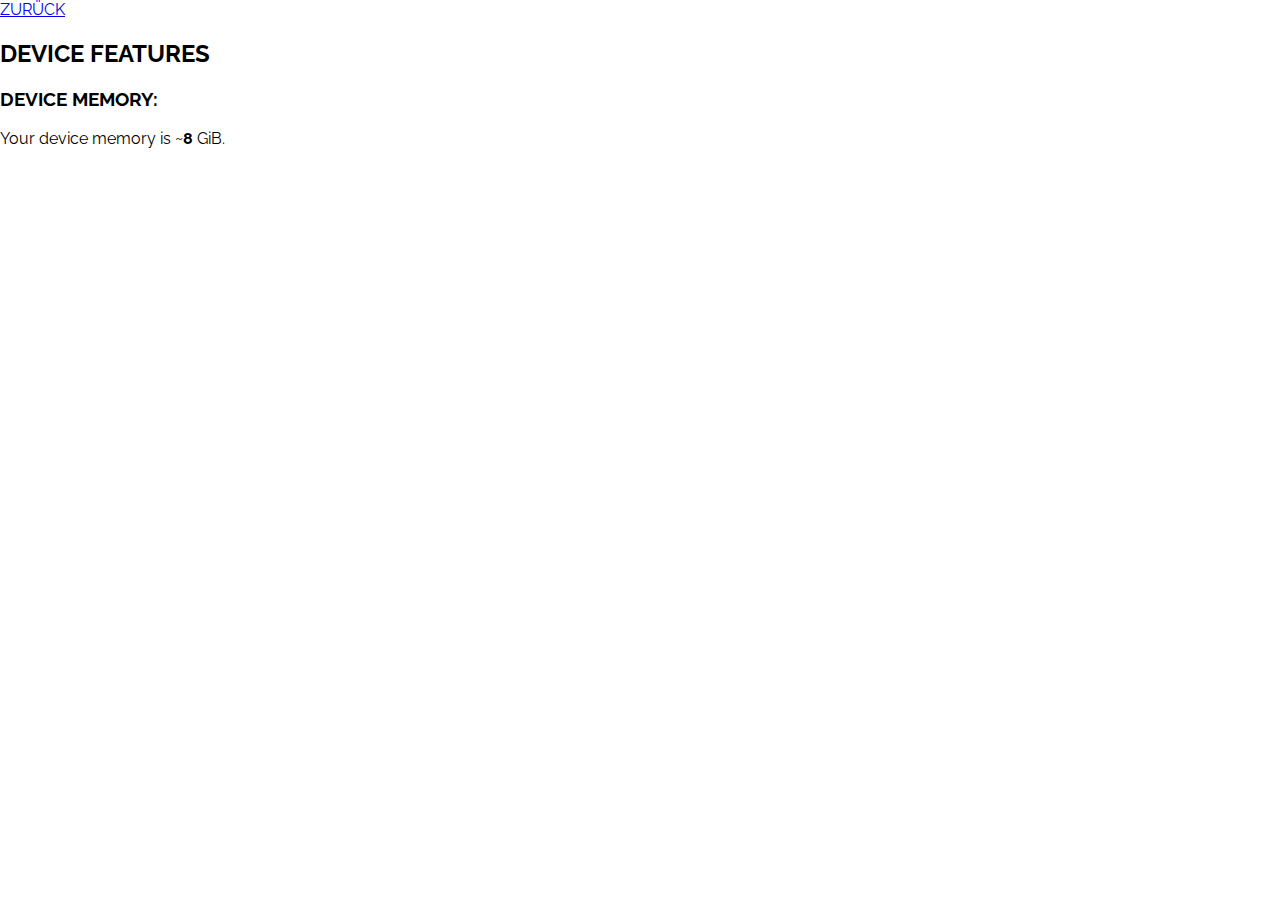
==== public/devicefeatures.html @ a917d7c4 "added devicefeatures" ====
<!DOCTYPE html>
<html lang="en">
    <head>
        <meta charset="UTF-8">
        <meta name="viewport"
              content="width=device-width, user-scalable=no, initial-scale=1.0, maximum-scale=1.0, minimum-scale=1.0">
        <!-- <meta http-equiv="X-UA-Compatible" content="ie=edge"> -->
        <title>DEVICE FEATURES</title>
        <link href="https://fonts.googleapis.com/css?family=Raleway:400,700" rel="stylesheet">
        <link rel="stylesheet" href="/public/src/css/app.css">
        <link rel ="manifest" href="/public/manifest.json">
        
      </head>
      <body>
        <a href="/public/index.html">ZURÜCK</a>
        <h2>DEVICE FEATURES</h2>

        <h3>DEVICE MEMORY:</h3>
        Your device memory is ~<b id="result">unknown</b> GiB.

</body>
<script src="/public/src/js/devicefeatures.js"></script>
</html>
---- public/src/css/app.css ----
body, html {
  margin: 0;
  font-family: "Raleway", sans-serif;
}

.main-header {
  width: 100%;
  padding: 20px 0;
  text-align: center;
  background-color: #521751;
  margin-bottom: 36px;
}

.main-header h1 {
  font-size: 2em;
  margin: 0;
  color: white;
}

.main-header h3 {
  font-size: 1.25em;
  margin: 0;
  color: #fa923f;
}

.card {
  border: 1px solid #ccc;
  box-shadow: 1px 1px 1px #ccc;
  width: 80%;
  max-width: 800px;
  margin: auto;
  cursor: pointer;
}

.card__image img {
  max-width: 100%;
}

.card__content, .card__details {
  padding: 0 5%;
  transition: opacity 0.3s ease-out;
}

.card__details {
  display: none;
  opacity: 0;
}

#link {
  text-align: center;
  background-color: aliceblue;
  border-color: darkgray;
  padding-left: 80px;
  font-size: 25px;
  font-weight: bold;
  line-height: 1.5;
  text-decoration: blink;
}
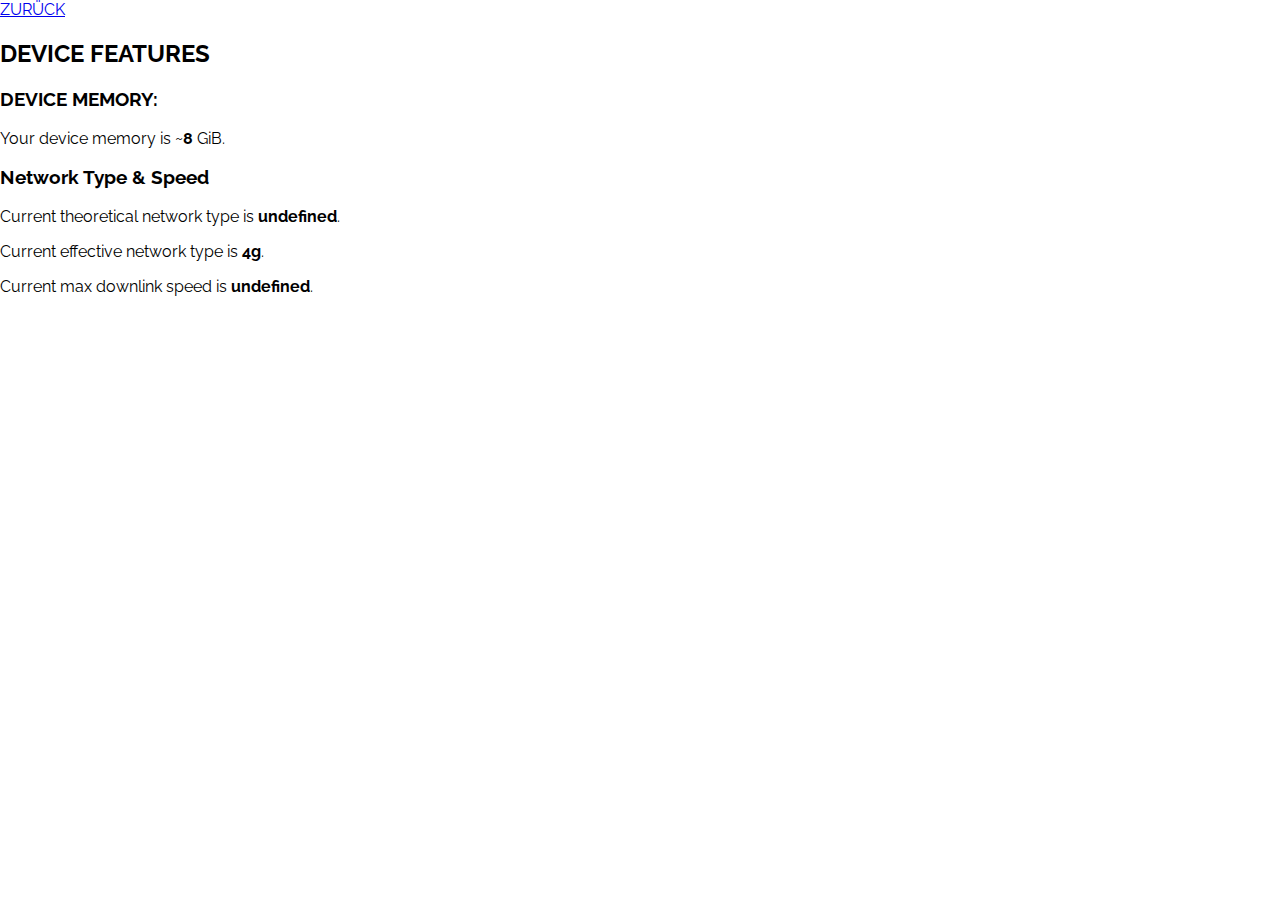
==== commit 1d72e0c3: "added Network Type & Speed" ====
--- a/public/devicefeatures.html
+++ b/public/devicefeatures.html
@@ -1,23 +1,32 @@
 <!DOCTYPE html>
 <html lang="en">
-    <head>
-        <meta charset="UTF-8">
-        <meta name="viewport"
-              content="width=device-width, user-scalable=no, initial-scale=1.0, maximum-scale=1.0, minimum-scale=1.0">
-        <!-- <meta http-equiv="X-UA-Compatible" content="ie=edge"> -->
-        <title>DEVICE FEATURES</title>
-        <link href="https://fonts.googleapis.com/css?family=Raleway:400,700" rel="stylesheet">
-        <link rel="stylesheet" href="/public/src/css/app.css">
-        <link rel ="manifest" href="/public/manifest.json">
-        
-      </head>
-      <body>
-        <a href="/public/index.html">ZURÜCK</a>
-        <h2>DEVICE FEATURES</h2>
 
-        <h3>DEVICE MEMORY:</h3>
-        Your device memory is ~<b id="result">unknown</b> GiB.
+<head>
+    <meta charset="UTF-8">
+    <meta name="viewport"
+        content="width=device-width, user-scalable=no, initial-scale=1.0, maximum-scale=1.0, minimum-scale=1.0">
+    <!-- <meta http-equiv="X-UA-Compatible" content="ie=edge"> -->
+    <title>DEVICE FEATURES</title>
+    <link href="https://fonts.googleapis.com/css?family=Raleway:400,700" rel="stylesheet">
+    <link rel="stylesheet" href="/public/src/css/app.css">
+    <link rel="manifest" href="/public/manifest.json">
+
+</head>
+
+<body>
+    <a href="/public/index.html">ZURÜCK</a>
+    <h2>DEVICE FEATURES</h2>
+
+    <h3>DEVICE MEMORY:</h3>
+    Your device memory is ~<b id="result">unknown</b> GiB.
+
+
+    <h3>Network Type & Speed</h3>
+    <p>Current theoretical network type is <b id="networkType">not available</b>.</p>
+    <p>Current effective network type is <b id="effectiveNetworkType">not available</b>.</p>
+    <p>Current max downlink speed is <b id="downlinkMax">not available</b>.
 
 </body>
 <script src="/public/src/js/devicefeatures.js"></script>
-</html>
+
+</html>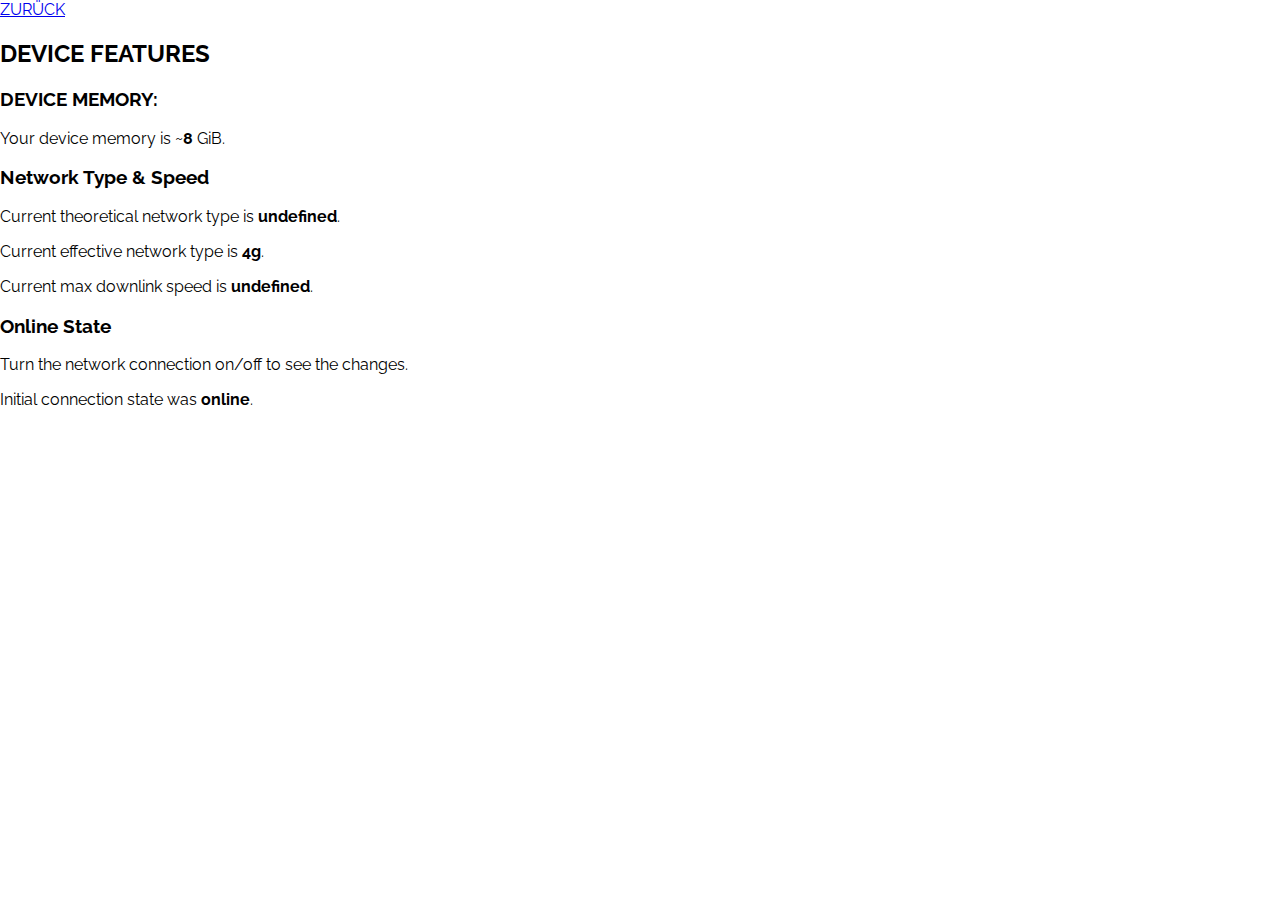
==== commit 74bd3fb8: "added Online State" ====
--- a/public/devicefeatures.html
+++ b/public/devicefeatures.html
@@ -26,6 +26,14 @@
     <p>Current effective network type is <b id="effectiveNetworkType">not available</b>.</p>
     <p>Current max downlink speed is <b id="downlinkMax">not available</b>.
 
+
+    <h3>Online State</h3>
+    <p>Turn the network connection on/off to see the changes.</p>
+
+    <p>Initial connection state was <b id="status">unknown</b>.</p>
+
+    <div id="target"></div>
+
 </body>
 <script src="/public/src/js/devicefeatures.js"></script>
 
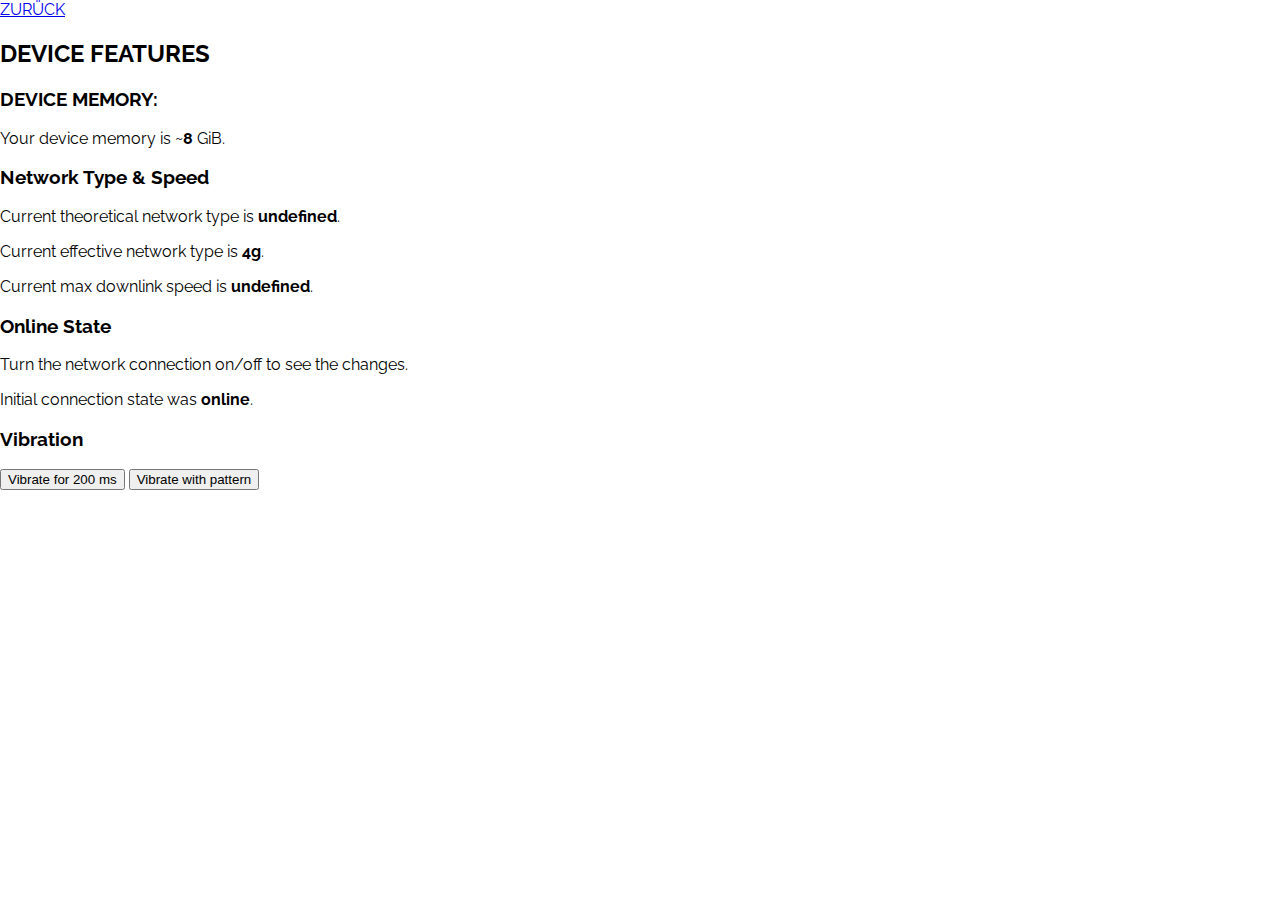
==== commit da0c42c8: "added vibration" ====
--- a/public/devicefeatures.html
+++ b/public/devicefeatures.html
@@ -34,6 +34,11 @@
 
     <div id="target"></div>
 
+
+    <h3>Vibration</h3>
+    <button onclick="vibrateSimple()">Vibrate for 200 ms</button>
+    <button onclick="vibratePattern()">Vibrate with pattern</button>
+
 </body>
 <script src="/public/src/js/devicefeatures.js"></script>
 
